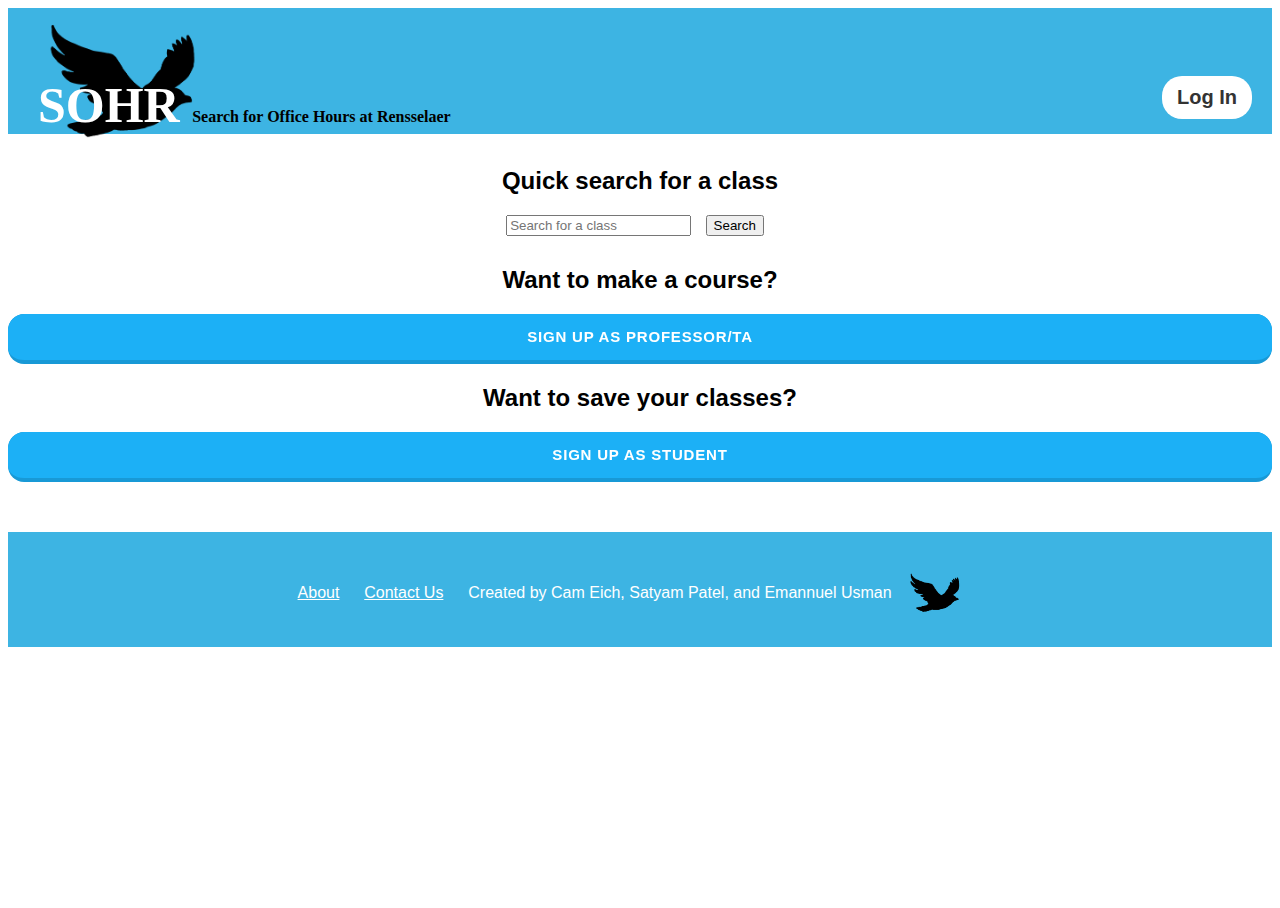
==== index.html @ d58ca192 "index buttons" ====
<!DOCTYPE html>
<html>
    <head>
        <title>Hackathon 2023</title>
        <meta charset="UTF-8" />
        <meta viewport="width=device-width, initial-scale=1.0" />
        <script type="text/javascript" src="jquery-3.6.1.min.js">
        </script>
        <script type="text/javascript" src="hackathon.js"></script>
        <link rel="stylesheet" href="format.css" type="text/css" />
    </head>
    <body>
        <div id = "myHeader">
            <img id="headimage" src="bird watermark.png">
            <h1>SOHR <span id="subheader">Search for Office Hours at Rensselaer</span><a href="" class="logInButton"><strong>Log In</strong></a></h1>
        </div>

        <div class = "forms">
            <h2>Quick search for a class</h2>
            <form action="search.php" method="post">
                <input type="text" name="username" placeholder="Search for a class" required>
                <input type="submit" value="Search"><br>
            </form>

            <h2>Want to make a course?</h2>
            <a href="signupProfessor.html" class="signUpButton"><strong>Sign Up As Professor/TA</strong></a>

            <h2>Want to save your classes?</h2>
            <a href="signupStudent.html" class="signUpButton"><strong>Sign Up As Student</strong></a>
        </div>
        <div id = "footer"> 
            <p>
                <a class = foot_link href="">About</a> &emsp;
                <a class = foot_link href="">Contact Us</a> &emsp;
                Created by Cam Eich, Satyam Patel, and Emannuel Usman
                <img id = "watermark" src = "bird watermark.png">
            </p>
        </div>
    </body>
</html>
---- format.css ----
html , body {
    height: 100%;
    font-family: Arial, Helvetica, sans-serif;
}

#myHeader {
    background-color: rgb(61, 180, 227);
    color: darkgrey;
    padding: 0px 20px;
}

#myHeader h1 {
    color: white;
    font-size: 50px;
    font-family: cursive;
    font-weight: bold;
    margin-left: 10px;
}

#subheader {
    color: rgb(0, 0, 0);
    font-size: medium;
}

.logInButton {
    display: inline-block;
    padding: 10px 15px 10px 15px;
    background-color: white;
    color: #333333;
    text-decoration: none;
    border: none;
    border-radius: 20px;
    cursor: pointer;
    font-size: 20px;
    float: right;
    font-family: Arial, Helvetica, sans-serif;
}

.signUpButton {
    display: inline-block;
    padding: 10px 15px 10px 15px;
    background-color: rgb(61, 180, 227);
    color: white;
    text-decoration: none;
    border: none;
    border-radius: 20px;
    cursor: pointer;
    font-size: 20px;
    font-family: Arial, Helvetica, sans-serif;
}

/* CSS */
.signUpButton {
  appearance: button;
  background-color: #1899D6;
  border: solid transparent;
  border-radius: 16px;
  border-width: 0 0 4px;
  box-sizing: border-box;
  color: #FFFFFF;
  cursor: pointer;
  display: inline-block;
  font-family: din-round,sans-serif;
  font-size: 15px;
  font-weight: 700;
  letter-spacing: .8px;
  line-height: 20px;
  margin: 0;
  outline: none;
  overflow: visible;
  padding: 13px 16px;
  text-align: center;
  text-transform: uppercase;
  touch-action: manipulation;
  transform: translateZ(0);
  transition: filter .2s;
  user-select: none;
  -webkit-user-select: none;
  vertical-align: middle;
  white-space: nowrap;
  width: 100%;
}

.signUpButton:after {
  background-clip: padding-box;
  background-color: #1CB0F6;
  border: solid transparent;
  border-radius: 16px;
  border-width: 0 0 4px;
  bottom: -4px;
  content: "";
  left: 0;
  position: absolute;
  right: 0;
  top: 0;
  z-index: -1;
}
.signUpButton:focus {
  user-select: auto;
}

.signUpButton:hover:not(:disabled) {
  filter: brightness(1.1);
  -webkit-filter: brightness(1.1);
}

.button-19:disabled {
  cursor: auto;
}

.button-19:active {
  border-width: 4px 0 0;
  background: none;
}

body {
    background-color: white;
    color: black;
}

.forms {
    text-align: center;
}

select {
    margin: 0 10px 10px 0;
}

input {
    margin: 0 10px 10px 0;
}

#host {
    margin: 10px 0 15px 0;
}

#professor {
    margin: 0 0 10px 0;
}

#ta {
    margin: 0 0 10px 20px;
}

#mentor {
    margin: 0 0 10px 20px;
}

#footer {
    height: 75px;
    background-color: rgb(61, 180, 227);
    color: white;
    padding: 20px;
    text-align: center;
    margin-top: 50px;
}

.foot_link {
    color: white;
}

#watermark {
    height: 75px;
    margin-bottom: -45px;
}

#signUp {
    text-align: center;
}

#section {
    margin-left: 50px;
    margin-right: 50px;
    padding: 10px;
    background-color: rgb(61, 180, 227);
    border-radius: 20px;
}

#addsection {
    margin-left: 50px;
}

#headimage {
    height: 220px;
    margin-bottom: -190px;
    margin-left: -20px;
}

#submission {
    float: center;
    background-color: rgb(61, 180, 227);
    border-radius: 20px;
    margin: 10px 0 10px 0px;
    padding: 10px 30px 10px 30px;
}
u {
    font-size: large;
    font-weight: bold;
}
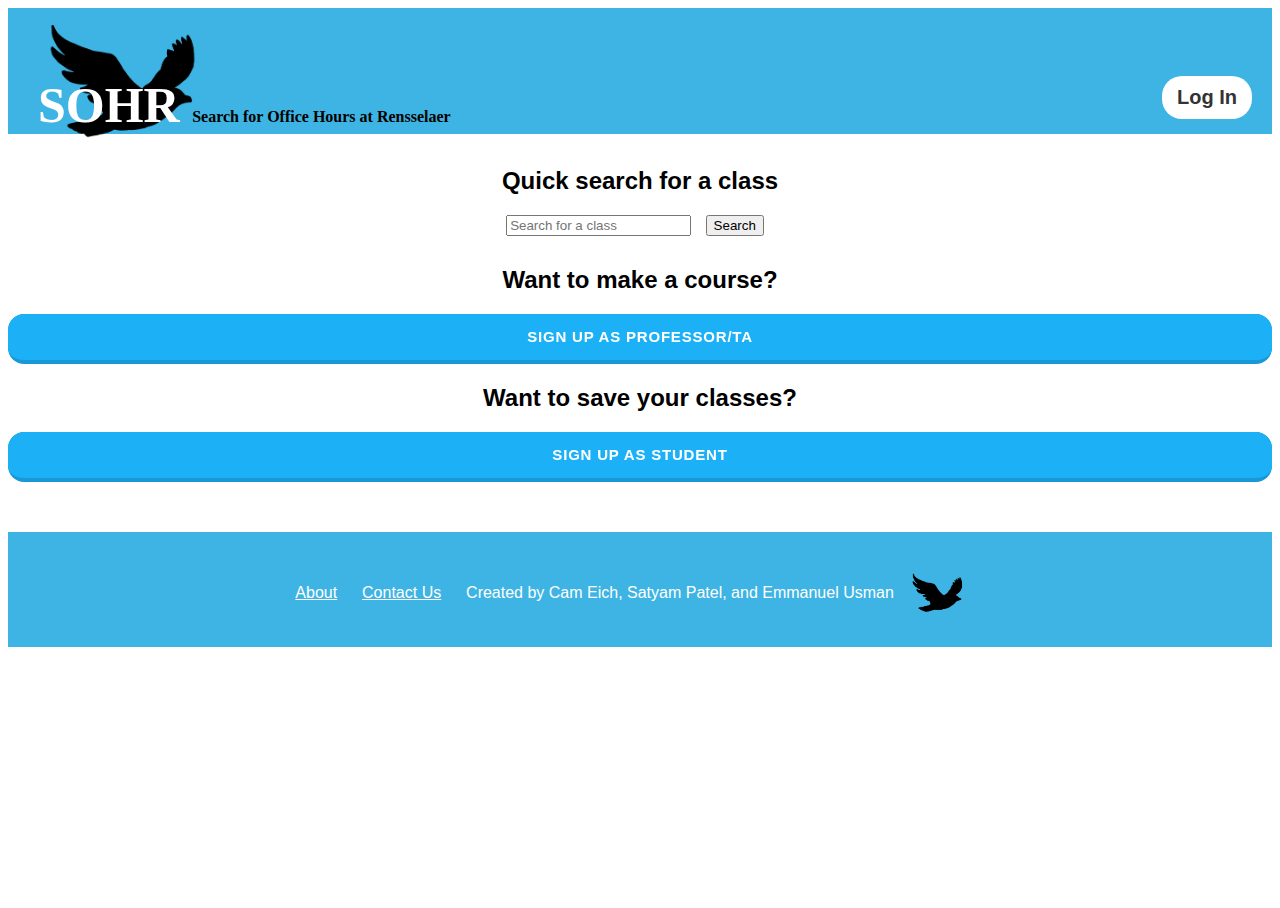
==== commit e28297f0: "Merge branch 'main' of https://github.com/SatyamPatelCode/HackRPI2023" ====
--- a/index.html
+++ b/index.html
@@ -32,7 +32,7 @@
             <p>
                 <a class = foot_link href="">About</a> &emsp;
                 <a class = foot_link href="">Contact Us</a> &emsp;
-                Created by Cam Eich, Satyam Patel, and Emannuel Usman
+                Created by Cam Eich, Satyam Patel, and Emmanuel Usman
                 <img id = "watermark" src = "bird watermark.png">
             </p>
         </div>
--- a/format.css
+++ b/format.css
@@ -187,6 +187,20 @@
 }
 
 #submission {
+    margin: 10px 0 10px 0;
+}
+
+#goBack {
+    display: inline-block;
+    padding: 10px 15px 10px 15px;
+    background-color: rgb(61, 180, 227);
+    color: #333333;
+    text-decoration: none;
+    border: none;
+    border-radius: 20px;
+    cursor: pointer;
+    font-size: 20px;
+    font-family: Arial, Helvetica, sans-serif;
     float: center;
     background-color: rgb(61, 180, 227);
     border-radius: 20px;
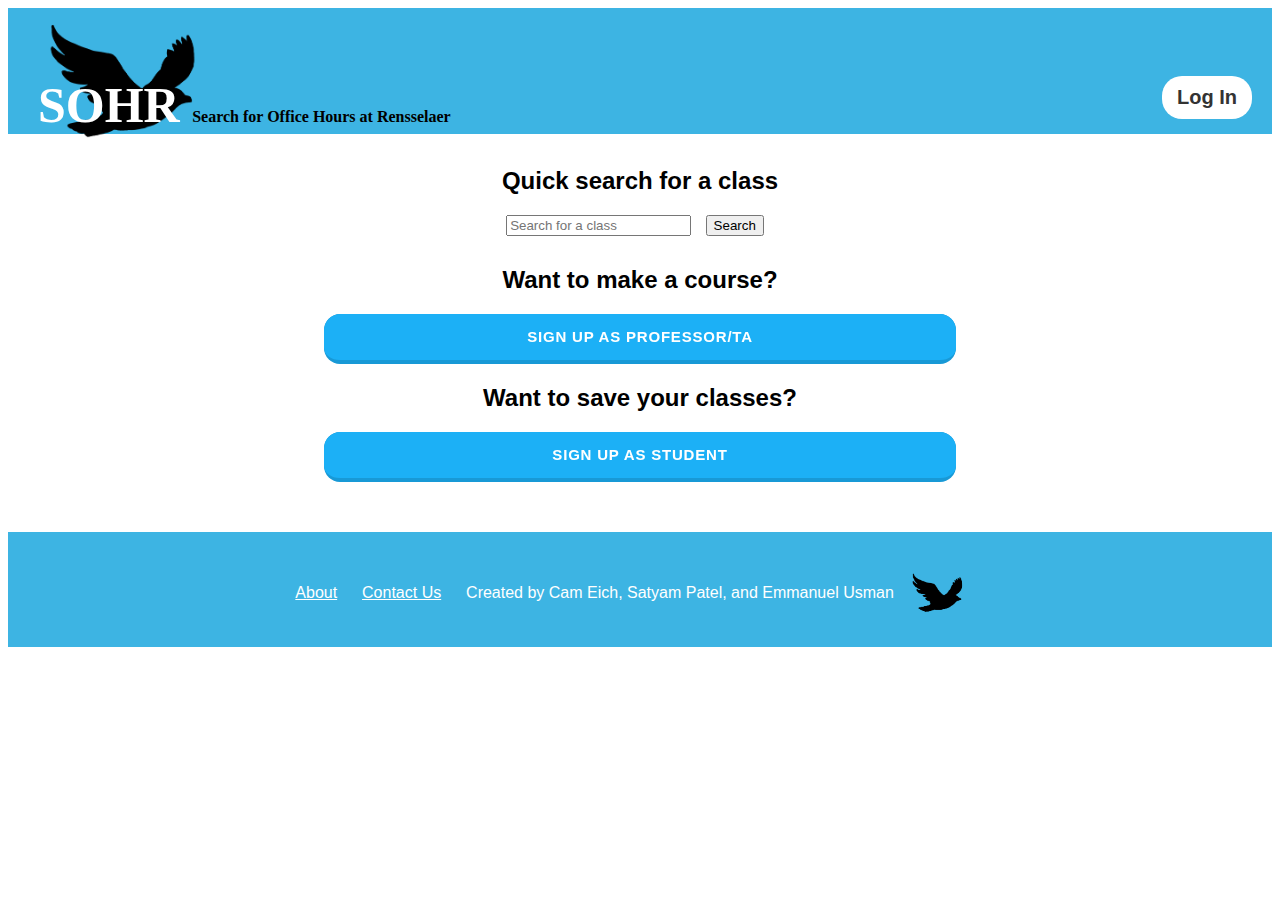
==== commit 3251a613: "got rid of hackathon js" ====
--- a/index.html
+++ b/index.html
@@ -6,13 +6,12 @@
         <meta viewport="width=device-width, initial-scale=1.0" />
         <script type="text/javascript" src="jquery-3.6.1.min.js">
         </script>
-        <script type="text/javascript" src="hackathon.js"></script>
         <link rel="stylesheet" href="format.css" type="text/css" />
     </head>
     <body>
         <div id = "myHeader">
             <img id="headimage" src="bird watermark.png">
-            <h1>SOHR <span id="subheader">Search for Office Hours at Rensselaer</span><a href="" class="logInButton"><strong>Log In</strong></a></h1>
+            <h1>SOHR <span id="subheader">Search for Office Hours at Rensselaer</span><a href="login.html" class="logInButton"><strong>Log In</strong></a></h1>
         </div>
 
         <div class = "forms">
--- a/format.css
+++ b/format.css
@@ -37,20 +37,7 @@
 }
 
 .signUpButton {
-    display: inline-block;
-    padding: 10px 15px 10px 15px;
-    background-color: rgb(61, 180, 227);
-    color: white;
-    text-decoration: none;
-    border: none;
-    border-radius: 20px;
-    cursor: pointer;
-    font-size: 20px;
-    font-family: Arial, Helvetica, sans-serif;
-}
-
-/* CSS */
-.signUpButton {
+  text-decoration: none;
   appearance: button;
   background-color: #1899D6;
   border: solid transparent;
@@ -78,7 +65,7 @@
   -webkit-user-select: none;
   vertical-align: middle;
   white-space: nowrap;
-  width: 100%;
+  width: 50%;
 }
 
 .signUpButton:after {
